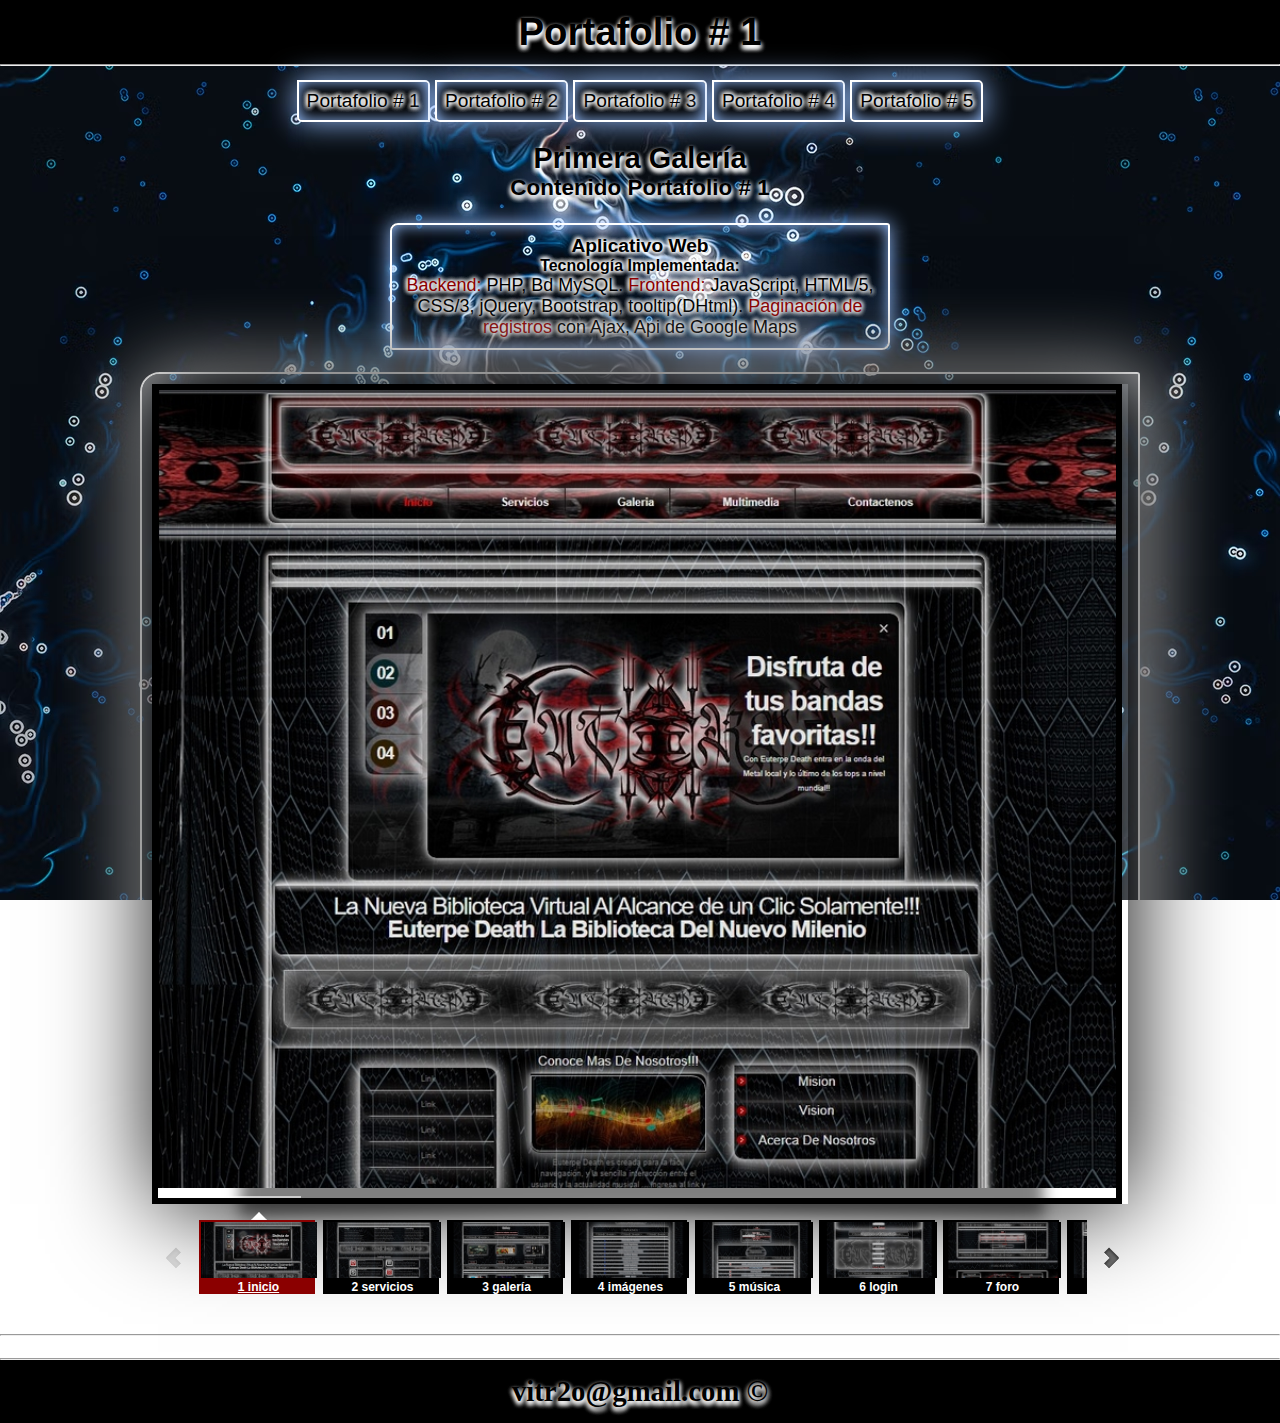
==== index.html @ c73bd6b7 "Proyecto subido" ====
<!DOCTYPE html>
<html>
<head>
    <meta http-equiv="content-type" content="text/html;charset=utf-8"/>
    <meta http-equiv="X-UA-Compatible" content="IE=edge">
    <meta name="viewport" content="width=device-width, initial-scale=1.0">
    <link rel="stylesheet" href="css/style.css">
    <title>Portafolio Web</title>
    
    <!-- Insert to your webpage before the </head> -->
    <script src="portafolio1/sliderengine/jquery.js"></script>
    <script src="portafolio1/sliderengine/amazingslider.js"></script>
    <link rel="stylesheet" type="text/css" href="portafolio1/sliderengine/amazingslider-1.css">
    <script src="portafolio1/sliderengine/initslider-1.js"></script>
    <!-- End of head section HTML codes -->
    
</head>
<body>

    <header class="header">
        <center><h1>Portafolio # 1</h1></center>
    </header>

    <hr>
    <center><nav class="navbar">
        <a href="index.html">Portafolio # 1</a>
        <a href="portafolio2.html">Portafolio # 2</a>
        <a href="portafolio3.html">Portafolio # 3</a>
        <a href="portafolio4.html">Portafolio # 4</a>
        <a href="portafolio5.html">Portafolio # 5</a>
    </nav></center>

    <section>
        
        <article>
            <center><h2>Primera Galería</h2></center>
                <center><h3>Contenido Portafolio # 1</h3></center>
                <br>

                <div class="parrafos">
                    <h4>Aplicativo Web</h4>
                    <h5>Tecnología Implementada:</h5>
                    <p><span class="colorletra">Backend:</span> PHP, Bd MySQL. 
                        <span class="colorletra">Frontend:</span> JavaScript, HTML/5, CSS/3, jQuery, Bootstrap, tooltip(DHtml). 
                        <span class="colorletra">Paginación de registros</span> con Ajax, Api de Google Maps
                    </p>
                </div>

                <br>
    
    <!-- Insert to your webpage where you want to display the slider -->
    <div id="amazingslider-wrapper-1" class="portafolio" style="display:block;position:relative;max-width:1000px; padding: 10px; padding-bottom: 20px; padding-left:15px; margin:0px auto 98px;">
        <div id="amazingslider-1" style="display:block;position:relative;margin:0 auto;">
            <ul class="amazingslider-slides" style="display:none;">
                <li><img src="portafolio1/images/1%20inicio.jpg" alt="1 inicio"  title="1 inicio" />
                </li>
                <li><img src="portafolio1/images/2%20servicios.jpg" alt="2 servicios"  title="2 servicios" />
                </li>
                <li><img src="portafolio1/images/3%20galer%C3%ADa.jpg" alt="3 galería"  title="3 galería" />
                </li>
                <li><img src="portafolio1/images/4%20im%C3%A1genes.jpg" alt="4 imágenes"  title="4 imágenes" />
                </li>
                <li><img src="portafolio1/images/5%20m%C3%BAsica.jpg" alt="5 música"  title="5 música" />
                </li>
                <li><img src="portafolio1/images/6%20login.jpg" alt="6 login"  title="6 login" />
                </li>
                <li><img src="portafolio1/images/7%20foro.jpg" alt="7 foro"  title="7 foro" />
                </li>
                <li><img src="portafolio1/images/8%20chat.jpg" alt="8 chat"  title="8 chat" />
                </li>
                <li><img src="portafolio1/images/9%20contacto.jpg" alt="9 contacto"  title="9 contacto" />
                </li>
            </ul>
            <ul class="amazingslider-thumbnails" style="display:none;">
                <li><img src="portafolio1/images/1%20inicio-tn.jpg" alt="1 inicio" title="1 inicio" /></li>
                <li><img src="portafolio1/images/2%20servicios-tn.jpg" alt="2 servicios" title="2 servicios" /></li>
                <li><img src="portafolio1/images/3%20galer%C3%ADa-tn.jpg" alt="3 galería" title="3 galería" /></li>
                <li><img src="portafolio1/images/4%20im%C3%A1genes-tn.jpg" alt="4 imágenes" title="4 imágenes" /></li>
                <li><img src="portafolio1/images/5%20m%C3%BAsica-tn.jpg" alt="5 música" title="5 música" /></li>
                <li><img src="portafolio1/images/6%20login-tn.jpg" alt="6 login" title="6 login" /></li>
                <li><img src="portafolio1/images/7%20foro-tn.jpg" alt="7 foro" title="7 foro" /></li>
                <li><img src="portafolio1/images/8%20chat-tn.jpg" alt="8 chat" title="8 chat" /></li>
                <li><img src="portafolio1/images/9%20contacto-tn.jpg" alt="9 contacto" title="9 contacto" /></li>
            </ul>
        </div>
    </div>
    <!-- End of body section HTML codes -->
    
    </article>

    </section>

    <br><hr>
    <br><hr>
    <footer class="footer"><center><h2 class="copyright">vitr2o@gmail.com ©</h2></center></footer>
    
</body>
</html>
---- css/style.css ----
*{
    box-sizing: border-box;
    margin: 0;
    padding: 0;
}

html {
    height: 100%;
}

body {
    font-family: sans-serif;
    font-size: 1.2rem;
    min-height: 100%;
    background-image: url('../img/photo.avif');
    background-attachment: fixed;

}

.header {
    background-color:black;
    padding: 10px;
}

h1, h2, h3{
    text-shadow: 
    0px 3px 5px white,
    0px 3px 5px white,
    0px 3px 5px white;
}

.navbar{
    margin: 14px;
}

a{
    display: inline-block;
    text-decoration: none;
    background-color: rgb(0, 0, 0);
    margin-bottom: 6px;
    padding: 8px;
    border-radius: 0px 5px;
    border: 2px solid rgb(255, 255, 255);
    color: black;
    text-shadow: 
    0px 0px 5px rgb(255, 255, 255),
    0px 0px 5px white,
    0px 0px 5px white,
    0px 0px 5px white,
    0px 0px 5px white;
    box-shadow: 
    0px 0px 15px rgb(148, 189, 253) inset,
    0px 0px 30px rgb(148, 189, 253);
    
}


.footer {
    background-color:black;
    padding: 15px;
    color: rgb(0, 0, 0);
    text-shadow: 
    0px 3px 5px white,
    0px 3px 5px white,
    0px 3px 5px white;
    
}

.portafolio{
    border: 2px solid white;
    border-radius: 20px 3px;
    box-shadow: 
    5px 5px 80px rgba(255, 255, 255, 0.7) inset,
    5px 5px 80px white;
}

.parrafos{
    text-align: center;
    text-shadow: 
    0px 0px 5px rgb(255, 255, 255),
    0px 0px 5px rgb(255, 255, 255),
    0px 0px 5px rgb(255, 255, 255),
    0px 0px 5px rgb(255, 255, 255),
    0px 0px 5px white;

    max-width:500px;
    height: 100%;
    margin: auto;
    padding: 10px;
    border-radius: 8px 3px;

    border: 2px solid white;
    box-shadow: 
    0px 0px 15px rgb(148, 189, 253) inset,
    0px 0px 20px rgb(148, 189, 253);
    

}

p{
    font-size: large;
}

.colorletra{
    color: rgb(143, 0, 0);
}

.copyright{
    font-family: 'Times New Roman', Times, serif;
}
---- portafolio1/sliderengine/amazingslider-1.css ----
/* blue button large */
.as-btn-blue-large {
  	display: inline-block;
  	border: none;
  	-webkit-box-sizing: border-box;
  	-moz-box-sizing: border-box;
  	box-sizing: border-box;
  	margin: 0;
  	background: #009cde;
  	font-family: "Lucida Sans Unicode","Lucida Grande",sans-serif,Arial;
  	color: #fff;
  	cursor: pointer;
  	text-align: center;
  	text-decoration: none;
  	text-shadow: none;
  	text-transform: none;
  	white-space: nowrap;
  	-webkit-font-smoothing: antialiased;
	padding: 10px 16px;
	font-size: 24px;
	font-weight: 300;
  	-webkit-border-radius: 4px;
  	-moz-border-radius: 4px;
  	border-radius: 4px;
}

.as-btn-blue-large:hover {
  	color: #fff;
  	background: #0285d2;
}

.as-btn-blue-large:focus {
  	outline: 0;
}

/* blue button medium */
.as-btn-blue-medium {
  	display: inline-block;
  	border: none;
  	-webkit-box-sizing: border-box;
  	-moz-box-sizing: border-box;
  	box-sizing: border-box;
  	margin: 0;
  	background: #009cde;
  	font-family: "Lucida Sans Unicode","Lucida Grande",sans-serif,Arial;
  	color: #fff;
  	cursor: pointer;
  	text-align: center;
  	text-decoration: none;
  	text-shadow: none;
  	text-transform: none;
  	white-space: nowrap;
  	-webkit-font-smoothing: antialiased;
	padding: 6px 12px;
	font-size: 14px;
	font-weight: normal;
  	-webkit-border-radius: 2px;
  	-moz-border-radius: 2px;
  	border-radius: 2px;
}

.as-btn-blue-medium:hover {
  	color: #fff;
  	background: #0285d2;
}

.as-btn-blue-medium:focus {
  	outline: 0;
}

/* blue button small */
.as-btn-blue-small {
  	display: inline-block;
  	border: none;
  	-webkit-box-sizing: border-box;
  	-moz-box-sizing: border-box;
  	box-sizing: border-box;
  	margin: 0;
  	background: #009cde;
  	font-family: "Lucida Sans Unicode","Lucida Grande",sans-serif,Arial;
  	color: #fff;
  	cursor: pointer;
  	text-align: center;
  	text-decoration: none;
  	text-shadow: none;
  	text-transform: none;
  	white-space: nowrap;
  	-webkit-font-smoothing: antialiased;
	padding: 5px 10px;
	font-size: 12px;
	font-weight: normal;
  	-webkit-border-radius: 0px;
  	-moz-border-radius: 0px;
  	border-radius: 0px;
}

.as-btn-blue-small:hover {
  	color: #fff;
  	background: #0285d2;
}

.as-btn-blue-small:focus {
  	outline: 0;
}

/* blue border large */
.as-btn-blueborder-large {
  	display: inline-block;
  	border: 2px solid #009cde;
  	-webkit-box-sizing: border-box;
  	-moz-box-sizing: border-box;
  	box-sizing: border-box;
  	margin: 0;
  	background: transparent;
  	font-family: "Lucida Sans Unicode","Lucida Grande",sans-serif,Arial;
  	color: #009cde;
  	cursor: pointer;
  	text-align: center;
  	text-decoration: none;
  	text-shadow: none;
  	text-transform: none;
  	vertical-align: baseline;
  	white-space: nowrap;
  	-webkit-font-smoothing: antialiased;
	padding: 10px 16px;
	font-size: 24px;
	font-weight: 300;
  	-webkit-border-radius: 4px;
  	-moz-border-radius: 4px;
  	border-radius: 4px;
}

.as-btn-blueborder-large:hover {
  	color: #fff;
  	background: #009cde;
}

.as-btn-blueborder-large:focus {
  	outline: 0;
}

/* blue border medium */
.as-btn-blueborder-medium {
  	display: inline-block;
  	border: 2px solid #009cde;
  	-webkit-box-sizing: border-box;
  	-moz-box-sizing: border-box;
  	box-sizing: border-box;
  	margin: 0;
  	background: transparent;
  	font-family: "Lucida Sans Unicode","Lucida Grande",sans-serif,Arial;
  	color: #009cde;
  	cursor: pointer;
  	text-align: center;
  	text-decoration: none;
  	text-shadow: none;
  	text-transform: none;
  	vertical-align: baseline;
  	white-space: nowrap;
  	-webkit-font-smoothing: antialiased;
	padding: 6px 12px;
	font-size: 14px;
	font-weight: normal;
  	-webkit-border-radius: 2px;
  	-moz-border-radius: 2px;
  	border-radius: 2px;
}

.as-btn-blueborder-medium:hover {
  	color: #fff;
  	background: #009cde;
}

.as-btn-blueborder-medium:focus {
  	outline: 0;
}

/* blue border small */
.as-btn-blueborder-small {
  	display: inline-block;
  	border: 2px solid #009cde;
  	-webkit-box-sizing: border-box;
  	-moz-box-sizing: border-box;
  	box-sizing: border-box;
  	margin: 0;
  	background: transparent;
  	font-family: "Lucida Sans Unicode","Lucida Grande",sans-serif,Arial;
  	color: #009cde;
  	cursor: pointer;
  	text-align: center;
  	text-decoration: none;
  	text-shadow: none;
  	text-transform: none;
  	vertical-align: baseline;
  	white-space: nowrap;
  	-webkit-font-smoothing: antialiased;
	padding: 5px 10px;
	font-size: 12px;
	font-weight: normal;
  	-webkit-border-radius: 0px;
  	-moz-border-radius: 0px;
  	border-radius: 0px;
}

.as-btn-blueborder-small:hover {
  	color: #fff;
  	background: #009cde;
}

.as-btn-blueborder-small:focus {
  	outline: 0;
}

/* orange button large */
.as-btn-orange-large {
  	display: inline-block;
  	border: none;
  	-webkit-box-sizing: border-box;
  	-moz-box-sizing: border-box;
  	box-sizing: border-box;
  	margin: 0;
  	background: #f7a020;
  	font-family: "Lucida Sans Unicode","Lucida Grande",sans-serif,Arial;
  	color: #fff;
  	cursor: pointer;
  	text-align: center;
  	text-decoration: none;
  	text-shadow: none;
  	text-transform: none;
  	white-space: nowrap;
  	-webkit-font-smoothing: antialiased;
	padding: 10px 16px;
	font-size: 24px;
	font-weight: 300;
  	-webkit-border-radius: 4px;
  	-moz-border-radius: 4px;
  	border-radius: 4px;
}

.as-btn-orange-large:hover {
  	color: #fff;
  	background: #ffc030;
}

.as-btn-orange-large:focus {
  	outline: 0;
}

/* orange button medium */
.as-btn-orange-medium {
  	display: inline-block;
  	border: none;
  	-webkit-box-sizing: border-box;
  	-moz-box-sizing: border-box;
  	box-sizing: border-box;
  	margin: 0;
  	background: #f7a020;
  	font-family: "Lucida Sans Unicode","Lucida Grande",sans-serif,Arial;
  	color: #fff;
  	cursor: pointer;
  	text-align: center;
  	text-decoration: none;
  	text-shadow: none;
  	text-transform: none;
  	white-space: nowrap;
  	-webkit-font-smoothing: antialiased;
	padding: 6px 12px;
	font-size: 14px;
	font-weight: normal;
  	-webkit-border-radius: 2px;
  	-moz-border-radius: 2px;
  	border-radius: 2px;
}

.as-btn-orange-medium:hover {
  	color: #fff;
  	background: #ffc030;
}

.as-btn-orange-medium:focus {
  	outline: 0;
}

/* orange button small */
.as-btn-orange-small {
  	display: inline-block;
  	border: none;
  	-webkit-box-sizing: border-box;
  	-moz-box-sizing: border-box;
  	box-sizing: border-box;
  	margin: 0;
  	background: #f7a020;
  	font-family: "Lucida Sans Unicode","Lucida Grande",sans-serif,Arial;
  	color: #fff;
  	cursor: pointer;
  	text-align: center;
  	text-decoration: none;
  	text-shadow: none;
  	text-transform: none;
  	white-space: nowrap;
  	-webkit-font-smoothing: antialiased;
	padding: 5px 10px;
	font-size: 12px;
	font-weight: normal;
  	-webkit-border-radius: 0px;
  	-moz-border-radius: 0px;
  	border-radius: 0px;
}

.as-btn-orange-small:hover {
  	color: #fff;
  	background: #ffc030;
}

.as-btn-orange-small:focus {
  	outline: 0;
}

/* orange border large */
.as-btn-orangeborder-large {
  	display: inline-block;
  	border: 2px solid #f7a020;
  	-webkit-box-sizing: border-box;
  	-moz-box-sizing: border-box;
  	box-sizing: border-box;
  	margin: 0;
  	background: transparent;
  	font-family: "Lucida Sans Unicode","Lucida Grande",sans-serif,Arial;
  	color: #f7a020;
  	cursor: pointer;
  	text-align: center;
  	text-decoration: none;
  	text-shadow: none;
  	text-transform: none;
  	vertical-align: baseline;
  	white-space: nowrap;
  	-webkit-font-smoothing: antialiased;
	padding: 10px 16px;
	font-size: 24px;
	font-weight: 300;
  	-webkit-border-radius: 4px;
  	-moz-border-radius: 4px;
  	border-radius: 4px;
}

.as-btn-orangeborder-large:hover {
  	color: #fff;
  	background: #f7a020;
}

.as-btn-orangeborder-large:focus {
  	outline: 0;
}

/* orange border medium */
.as-btn-orangeborder-medium {
  	display: inline-block;
  	border: 2px solid #f7a020;
  	-webkit-box-sizing: border-box;
  	-moz-box-sizing: border-box;
  	box-sizing: border-box;
  	margin: 0;
  	background: transparent;
  	font-family: "Lucida Sans Unicode","Lucida Grande",sans-serif,Arial;
  	color: #f7a020;
  	cursor: pointer;
  	text-align: center;
  	text-decoration: none;
  	text-shadow: none;
  	text-transform: none;
  	vertical-align: baseline;
  	white-space: nowrap;
  	-webkit-font-smoothing: antialiased;
	padding: 6px 12px;
	font-size: 14px;
	font-weight: normal;
  	-webkit-border-radius: 2px;
  	-moz-border-radius: 2px;
  	border-radius: 2px;
}

.as-btn-orangeborder-medium:hover {
  	color: #fff;
  	background: #f7a020;
}

.as-btn-orangeborder-medium:focus {
  	outline: 0;
}

/* orange border small */
.as-btn-orangeborder-small {
  	display: inline-block;
  	border: 2px solid #f7a020;
  	-webkit-box-sizing: border-box;
  	-moz-box-sizing: border-box;
  	box-sizing: border-box;
  	margin: 0;
  	background: transparent;
  	font-family: "Lucida Sans Unicode","Lucida Grande",sans-serif,Arial;
  	color: #f7a020;
  	cursor: pointer;
  	text-align: center;
  	text-decoration: none;
  	text-shadow: none;
  	text-transform: none;
  	vertical-align: baseline;
  	white-space: nowrap;
  	-webkit-font-smoothing: antialiased;
	padding: 5px 10px;
	font-size: 12px;
	font-weight: normal;
  	-webkit-border-radius: 0px;
  	-moz-border-radius: 0px;
  	border-radius: 0px;
}

.as-btn-orangeborder-small:hover {
  	color: #fff;
  	background: #f7a020;
}

.as-btn-orangeborder-small:focus {
  	outline: 0;
}

/* white button large */
.as-btn-white-large {
  	display: inline-block;
  	border: none;
  	-webkit-box-sizing: border-box;
  	-moz-box-sizing: border-box;
  	box-sizing: border-box;
  	margin: 0;
  	background: #fff;
  	font-family: "Lucida Sans Unicode","Lucida Grande",sans-serif,Arial;
  	color: #444;
  	cursor: pointer;
  	text-align: center;
  	text-decoration: none;
  	text-shadow: none;
  	text-transform: none;
  	white-space: nowrap;
  	-webkit-font-smoothing: antialiased;
	padding: 10px 16px;
	font-size: 24px;
	font-weight: 300;
  	-webkit-border-radius: 4px;
  	-moz-border-radius: 4px;
  	border-radius: 4px;
}

.as-btn-white-large:hover {
  	color: #fff;
  	background: #444;
}

.as-btn-white-large:focus {
  	outline: 0;
}

/* white button medium */
.as-btn-white-medium {
  	display: inline-block;
  	border: none;
  	-webkit-box-sizing: border-box;
  	-moz-box-sizing: border-box;
  	box-sizing: border-box;
  	margin: 0;
  	background: #fff;
  	font-family: "Lucida Sans Unicode","Lucida Grande",sans-serif,Arial;
  	color: #444;
  	cursor: pointer;
  	text-align: center;
  	text-decoration: none;
  	text-shadow: none;
  	text-transform: none;
  	white-space: nowrap;
  	-webkit-font-smoothing: antialiased;
	padding: 6px 12px;
	font-size: 14px;
	font-weight: normal;
  	-webkit-border-radius: 2px;
  	-moz-border-radius: 2px;
  	border-radius: 2px;
}

.as-btn-white-medium:hover {
  	color: #fff;
  	background: #444;
}

.as-btn-white-medium:focus {
  	outline: 0;
}

/* white button small */
.as-btn-white-small {
  	display: inline-block;
  	border: none;
  	-webkit-box-sizing: border-box;
  	-moz-box-sizing: border-box;
  	box-sizing: border-box;
  	margin: 0;
  	background: #fff;
  	font-family: "Lucida Sans Unicode","Lucida Grande",sans-serif,Arial;
  	color: #444;
  	cursor: pointer;
  	text-align: center;
  	text-decoration: none;
  	text-shadow: none;
  	text-transform: none;
  	white-space: nowrap;
  	-webkit-font-smoothing: antialiased;
	padding: 5px 10px;
	font-size: 12px;
	font-weight: normal;
  	-webkit-border-radius: 0px;
  	-moz-border-radius: 0px;
  	border-radius: 0px;
}

.as-btn-white-small:hover {
  	color: #fff;
  	background: #444;
}

.as-btn-white-small:focus {
  	outline: 0;
}

/* white border large */
.as-btn-whiteborder-large {
  	display: inline-block;
  	border: 2px solid #fff;
  	-webkit-box-sizing: border-box;
  	-moz-box-sizing: border-box;
  	box-sizing: border-box;
  	margin: 0;
  	background: transparent;
  	font-family: "Lucida Sans Unicode","Lucida Grande",sans-serif,Arial;
  	color: #fff;
  	cursor: pointer;
  	text-align: center;
  	text-decoration: none;
  	text-shadow: none;
  	text-transform: none;
  	vertical-align: baseline;
  	white-space: nowrap;
  	-webkit-font-smoothing: antialiased;
	padding: 10px 16px;
	font-size: 24px;
	font-weight: 300;
  	-webkit-border-radius: 4px;
  	-moz-border-radius: 4px;
  	border-radius: 4px;
}

.as-btn-whiteborder-large:hover {
  	color: #444;
  	background: #fff;
}

.as-btn-whiteborder-large:focus {
  	outline: 0;
}

/* white border medium */
.as-btn-whiteborder-medium {
  	display: inline-block;
  	border: 2px solid #fff;
  	-webkit-box-sizing: border-box;
  	-moz-box-sizing: border-box;
  	box-sizing: border-box;
  	margin: 0;
  	background: transparent;
  	font-family: "Lucida Sans Unicode","Lucida Grande",sans-serif,Arial;
  	color: #fff;
  	cursor: pointer;
  	text-align: center;
  	text-decoration: none;
  	text-shadow: none;
  	text-transform: none;
  	vertical-align: baseline;
  	white-space: nowrap;
  	-webkit-font-smoothing: antialiased;
	padding: 6px 12px;
	font-size: 14px;
	font-weight: normal;
  	-webkit-border-radius: 2px;
  	-moz-border-radius: 2px;
  	border-radius: 2px;
}

.as-btn-whiteborder-medium:hover {
  	color: #444;
  	background: #fff;
}

.as-btn-whiteborder-medium:focus {
  	outline: 0;
}

/* white border small */
.as-btn-whiteborder-small {
  	display: inline-block;
  	border: 2px solid #fff;
  	-webkit-box-sizing: border-box;
  	-moz-box-sizing: border-box;
  	box-sizing: border-box;
  	margin: 0;
  	background: transparent;
  	font-family: "Lucida Sans Unicode","Lucida Grande",sans-serif,Arial;
  	color: #fff;
  	cursor: pointer;
  	text-align: center;
  	text-decoration: none;
  	text-shadow: none;
  	text-transform: none;
  	vertical-align: baseline;
  	white-space: nowrap;
  	-webkit-font-smoothing: antialiased;
	padding: 5px 10px;
	font-size: 12px;
	font-weight: normal;
  	-webkit-border-radius: 0px;
  	-moz-border-radius: 0px;
  	border-radius: 0px;
}

.as-btn-whiteborder-small:hover {
  	color: #444;
  	background: #fff;
}

.as-btn-whiteborder-small:focus {
  	outline: 0;
}

/* navy button large */
.as-btn-navy-large {
  	display: inline-block;
  	border: none;
  	-webkit-box-sizing: border-box;
  	-moz-box-sizing: border-box;
  	box-sizing: border-box;
  	margin: 0;
  	background: #334455;
  	font-family: "Lucida Sans Unicode","Lucida Grande",sans-serif,Arial;
  	color: #fff;
  	cursor: pointer;
  	text-align: center;
  	text-decoration: none;
  	text-shadow: none;
  	text-transform: none;
  	white-space: nowrap;
  	-webkit-font-smoothing: antialiased;
	padding: 10px 16px;
	font-size: 24px;
	font-weight: 300;
  	-webkit-border-radius: 4px;
  	-moz-border-radius: 4px;
  	border-radius: 4px;
}

.as-btn-navy-large:hover {
  	color: #fff;
  	background: #445566;
}

.as-btn-navy-large:focus {
  	outline: 0;
}

/* navy button medium */
.as-btn-navy-medium {
  	display: inline-block;
  	border: none;
  	-webkit-box-sizing: border-box;
  	-moz-box-sizing: border-box;
  	box-sizing: border-box;
  	margin: 0;
  	background: #334455;
  	font-family: "Lucida Sans Unicode","Lucida Grande",sans-serif,Arial;
  	color: #fff;
  	cursor: pointer;
  	text-align: center;
  	text-decoration: none;
  	text-shadow: none;
  	text-transform: none;
  	white-space: nowrap;
  	-webkit-font-smoothing: antialiased;
	padding: 6px 12px;
	font-size: 14px;
	font-weight: normal;
  	-webkit-border-radius: 2px;
  	-moz-border-radius: 2px;
  	border-radius: 2px;
}

.as-btn-navy-medium:hover {
  	color: #fff;
  	background: #445566;
}

.as-btn-navy-medium:focus {
  	outline: 0;
}

/* navy button small */
.as-btn-navy-small {
  	display: inline-block;
  	border: none;
  	-webkit-box-sizing: border-box;
  	-moz-box-sizing: border-box;
  	box-sizing: border-box;
  	margin: 0;
  	background: #334455;
  	font-family: "Lucida Sans Unicode","Lucida Grande",sans-serif,Arial;
  	color: #fff;
  	cursor: pointer;
  	text-align: center;
  	text-decoration: none;
  	text-shadow: none;
  	text-transform: none;
  	white-space: nowrap;
  	-webkit-font-smoothing: antialiased;
	padding: 5px 10px;
	font-size: 12px;
	font-weight: normal;
  	-webkit-border-radius: 0px;
  	-moz-border-radius: 0px;
  	border-radius: 0px;
}

.as-btn-navy-small:hover {
  	color: #fff;
  	background: #445566;
}

.as-btn-navy-small:focus {
  	outline: 0;
}
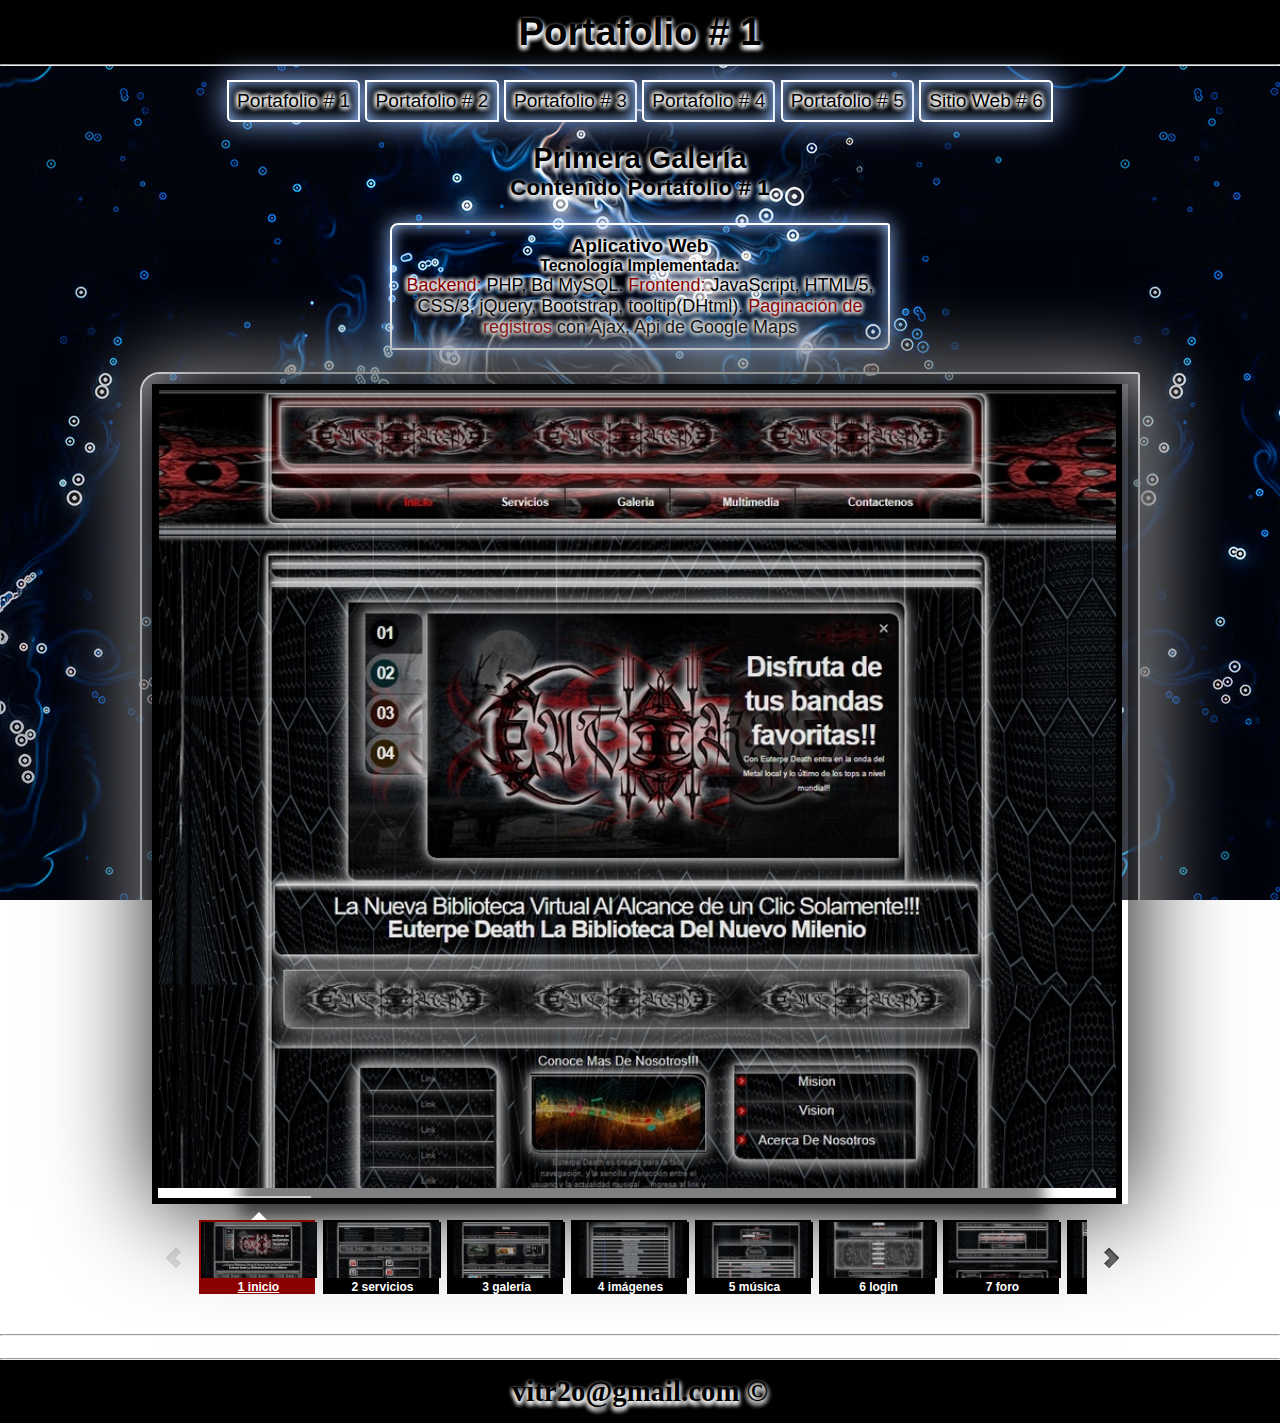
==== commit 17c1ee0d: "Se agrega un sexto enlace al portafolio" ====
--- a/index.html
+++ b/index.html
@@ -28,6 +28,7 @@
         <a href="portafolio3.html">Portafolio # 3</a>
         <a href="portafolio4.html">Portafolio # 4</a>
         <a href="portafolio5.html">Portafolio # 5</a>
+        <a href="https://euterpeproject.github.io/euterpe/">Sitio Web # 6</a>
     </nav></center>
 
     <section>
@@ -95,4 +96,4 @@
     <footer class="footer"><center><h2 class="copyright">vitr2o@gmail.com ©</h2></center></footer>
     
 </body>
-</html>+</html>
--- a/css/style.css
+++ b/css/style.css
@@ -12,7 +12,7 @@
     font-family: sans-serif;
     font-size: 1.2rem;
     min-height: 100%;
-    background-image: url('../img/photo.avif');
+    background-image: url('../img/photo.jpg');
     background-attachment: fixed;
 
 }
